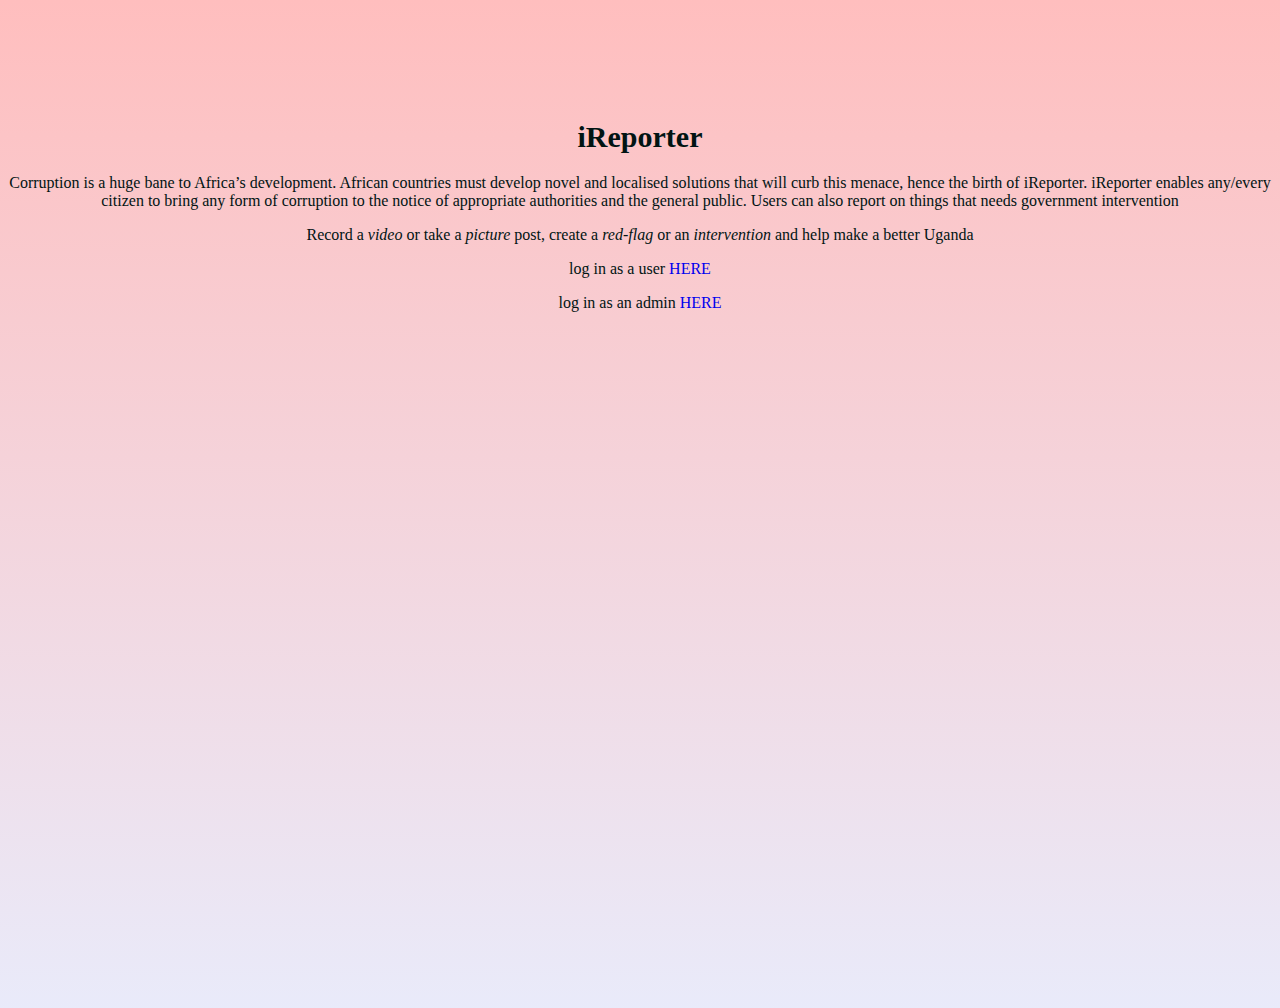
==== index.html @ 0964605c "[Finishes #163649827] add user sinup" ====
<!DOCTYPE html>
<html lang="en">
<head>
    <meta charset="UTF-8">
    <meta name="viewport" content="width=device-width, initial-scale=1.0">
    <meta http-equiv="X-UA-Compatible" content="ie=edge">
    <link rel="stylesheet" href="./css/style.css">
    <title>iReporter|Welcome</title>
</head>
<body>
    <section class="showcase">
        <div>
            <h1>iReporter</h1>
            <p>
              Corruption is a huge bane to Africa’s development. African countries must develop novel and localised solutions that will curb this menace, hence the birth of iReporter. iReporter enables any/every citizen to bring any form of corruption to the notice of appropriate authorities and the general public. Users can also report on things that needs government intervention
            </p>
            <p>Record a <em>video</em> or take a <em>picture</em> post, create a <em>red-flag</em> or an <em>intervention</em> and help make a better Uganda</p>
        </div>
        <div>
          <p>log in as a user <a href="templates/userLogin.html">HERE</a></p>
          <p>log in as an admin <a href="templates/adminLogin.html">HERE</a></p>
        </div>

    </section>
</body>
---- css/style.css ----
body{
    height: 100vh;
    background-size: cover;
    color:rgb(1, 20, 19);
    background: linear-gradient(rgba(255, 0, 0, 0.253), #9198e533);
}


input[type=text],input[type=email], input[type=password] {
    width: 100%;
    padding: 15px;
    margin: 5px 0 22px 0;
    display: inline-block;
    border: none;
    background: #f1f1f1;
}

input[type=text]:focus, input[type=password]:focus {
    background-color: #ddd;
    outline: none;
}

hr {
    border: 1px solid #f1f1f1;
    margin-bottom: 25px;
}

/* Set a style for all buttons */
button {
    background-color: #4CAF50;
    color: white;
    padding: 14px 20px;
    margin: 8px 0;
    border: none;
    cursor: pointer;
    width: 100%;
    opacity: 0.9;
}

button:hover {
    opacity:1;
}

/* Extra styles for the cancel button */
.cancelbtn {
    padding: 14px 20px;
    background-color: #f44336;
}

/* Float cancel and signup buttons and add an equal width */
.cancelbtn, .signupbtn {
  float: left;
  width: 50%;
}

/* Add padding to container elements */
.container_signup {
    display:block;
    margin:0 auto;
    padding: 16px;
    width:50%;
    
}

/* Clear floats */
.clearfix::after {
    content: "";
    clear: both;
    display: table;
} 

.links{
    display:grid;
    grid-template-columns: 500px auto auto ;
    text-align:center;
    border-bottom: #fff solid;
    margin-bottom:0px;
}
a{
    text-decoration: none;
}

ul{
    list-style: none;
}
.logo{
    font-size: 30px;
    font-weight: bold;

}
.showcase{
    align-content: center;
    text-align: center;
    margin-top:100px;
}
.showcase h1{
    font-size: 30px;
}
header a:hover{
    color:greenyellow;
    font-weight:bold;
    
}
.cards{
    display:grid;
    grid-template-columns: 350px 350px;
    width:50%;
    margin:0 auto;
    grid-column-gap: 10px;
}

.card_1, .card_2{
    width:100%;
    padding:16px;
    text-align: center;
}
.modal_container{
    width:90%;
    margin:0 auto;
    position: relative;
}
.modal{
    
    position: fixed;
    display:none;
    background: #f44336dc;
    z-index: 1; /* Sit on top */
    margin-top:5%;
    left: 0;
    top: 0;
    width: 70%; /* Full width */
    height: 80%; /* Full height */
    overflow: auto; /* Enable scroll if needed */ 
    margin-left: 15%;
    
    
}
.close {
    color: #aaaaaa;
    float: right;
    font-size: 28px;
    font-weight: bold;
    color: blue;
    cursor: pointer;
}
.close:hover{
    color:#fff;
}
.closei {
    color: #aaaaaa;
    float: right;
    font-size: 28px;
    font-weight: bold;
    color: blue;
    cursor: pointer;
}
.closei:hover{
    color:#fff;
}
.profile_card{
    display:grid;
    grid-template-columns: 2fr 5fr;
    font-size: 20px;
    grid-column-gap: 60px;
    margin:0 auto;
    margin-top:30px;
}
#profile_info div{
    display:none;
}
#profile_info div:target{
    display:block;
}
.hide ,.delete{
    float:left;
    width:50%;
}
.hide{
    background-color: blue;
}
.delete{
    background-color: red;
}
#profile p{
    font-size: 11px;
}
#profile_info h1{
    font-size: 20px;
}
table{
    clear:both;
    
}
th,td{
    padding: 7px 10px 10px 10px;
    font-size: 12px;
}
th{
    text-transform: uppercase;
    letter-spacing: 0.1em;
    font-size:90%;
    background:greenyellow;
}
td{
    background-color: rgb(86, 92, 75);
}
.admin_card{
    display:grid;
    grid-template-columns: auto auto auto;

}
#profilea{
    grid-row:1/3;
}
.admin_table1, .admin_table2 h1{
    font-size:20px;
}
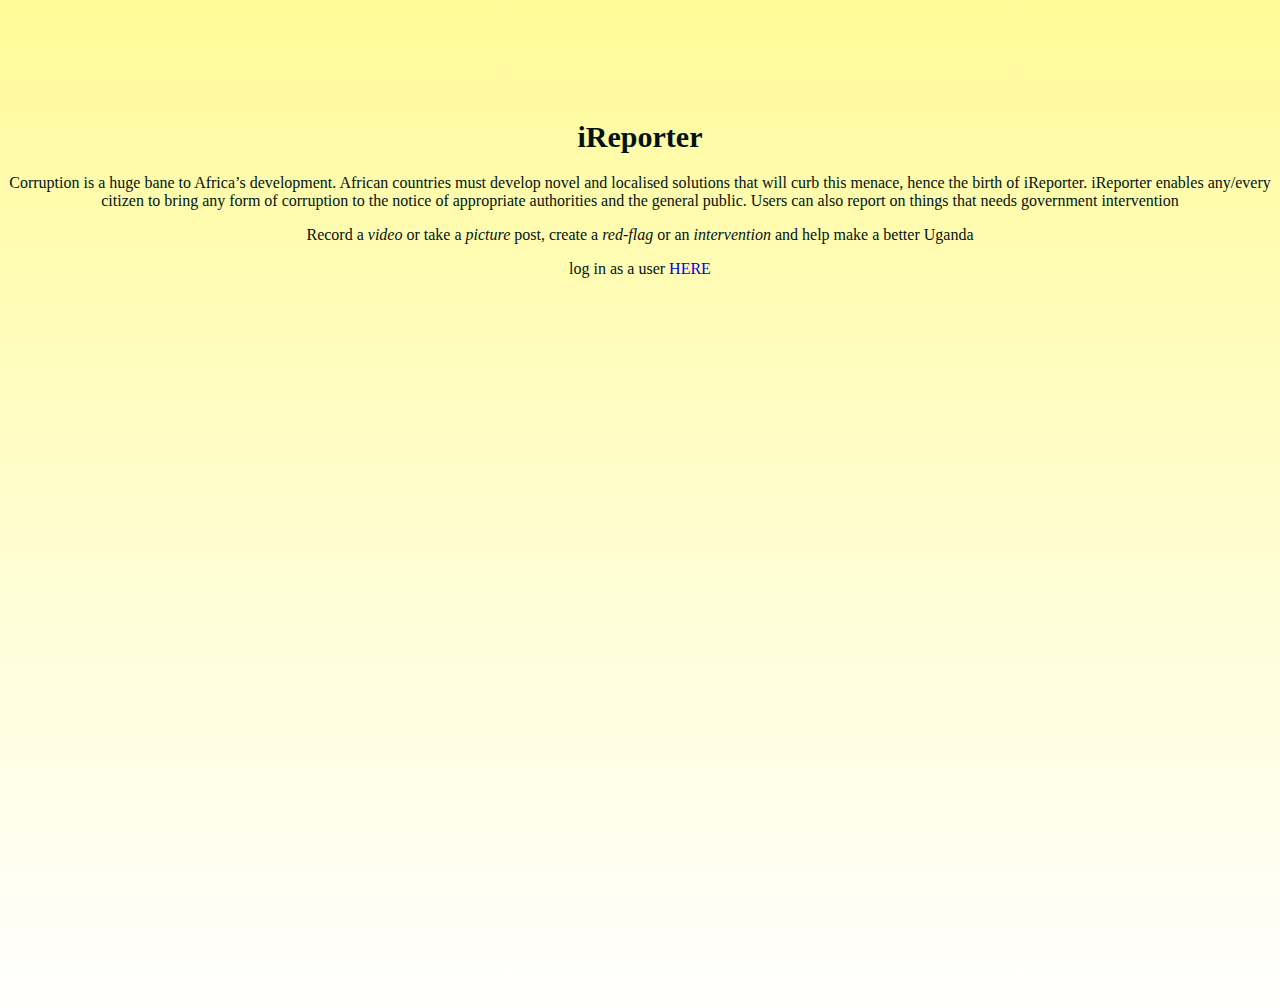
==== commit 8086c97c: "host on gh-pages" ====
--- a/index.html
+++ b/index.html
@@ -18,7 +18,6 @@
         </div>
         <div>
           <p>log in as a user <a href="templates/userLogin.html">HERE</a></p>
-          <p>log in as an admin <a href="templates/adminLogin.html">HERE</a></p>
         </div>
 
     </section>
--- a/css/style.css
+++ b/css/style.css
@@ -3,12 +3,12 @@
     height: 100vh;
     background-size: cover;
     color:rgb(1, 20, 19);
-    background: linear-gradient(rgba(255, 0, 0, 0.253), #9198e533);
-}
-
-
-input[type=text],input[type=email], input[type=password] {
-    width: 100%;
+    background: linear-gradient(rgba(255, 245, 0, 0.4), #ffffff);
+}
+
+
+input[type=text],input[type=email], input[type=password], select{
+    width: 95%;
     padding: 15px;
     margin: 5px 0 22px 0;
     display: inline-block;
@@ -115,26 +115,48 @@
     padding:16px;
     text-align: center;
 }
+.modal-content{
+    width:50%;
+    margin: 0 auto 15% auto;
+    border: 1px solid #888;
+    background: grey;
+    height: 90%;
+}
 .modal_container{
-    width:90%;
-    margin:0 auto;
-    position: relative;
+    padding: 16px;
+
+
 }
 .modal{
     
     position: fixed;
     display:none;
-    background: #f44336dc;
-    z-index: 1; /* Sit on top */
-    margin-top:5%;
+    background-color: #white;
+    opacity: 0.97;
+    z-index: 1; 
     left: 0;
     top: 0;
-    width: 70%; /* Full width */
-    height: 80%; /* Full height */
-    overflow: auto; /* Enable scroll if needed */ 
-    margin-left: 15%;
-    
-    
+    width: 100%; 
+    height: 100%;  
+    padding-top: 30px;
+    
+    
+}
+
+
+
+.updmodal{
+    position: fixed;
+    display:none;
+    background:grey;
+    z-index: 1; 
+    margin-top:10%;
+    left: 0;
+    top: 0;
+    width: 50%; 
+    height: 65%; 
+    margin-left: 30%;
+
 }
 .close {
     color: #aaaaaa;
@@ -147,7 +169,7 @@
 .close:hover{
     color:#fff;
 }
-.closei {
+.closei,.viewI,.closedes,.closeloc,.closestatus {
     color: #aaaaaa;
     float: right;
     font-size: 28px;
@@ -155,7 +177,7 @@
     color: blue;
     cursor: pointer;
 }
-.closei:hover{
+.closei:hover,{
     color:#fff;
 }
 .profile_card{
@@ -166,17 +188,26 @@
     margin:0 auto;
     margin-top:30px;
 }
-#profile_info div{
+#profile_info li{
     display:none;
 }
-#profile_info div:target{
+#profile_info li:target{
     display:block;
 }
-.hide ,.delete{
+.hide ,.delete,.updt,.update,.upload{
     float:left;
-    width:50%;
-}
-.hide{
+    width:20%;
+}
+.updt{
+    background-color: green;
+}
+.update{
+    background-color: orange;
+}
+.flags{
+    background-color: black;
+}
+.hide,.upload{
     background-color: blue;
 }
 .delete{
@@ -190,16 +221,19 @@
 }
 table{
     clear:both;
+    width:100%;
     
 }
 th,td{
     padding: 7px 10px 10px 10px;
     font-size: 12px;
+    width:10px;
+    height:50px;
 }
 th{
     text-transform: uppercase;
     letter-spacing: 0.1em;
-    font-size:90%;
+    font-size:50%;
     background:greenyellow;
 }
 td{
@@ -215,4 +249,5 @@
 }
 .admin_table1, .admin_table2 h1{
     font-size:20px;
-}
+
+}
